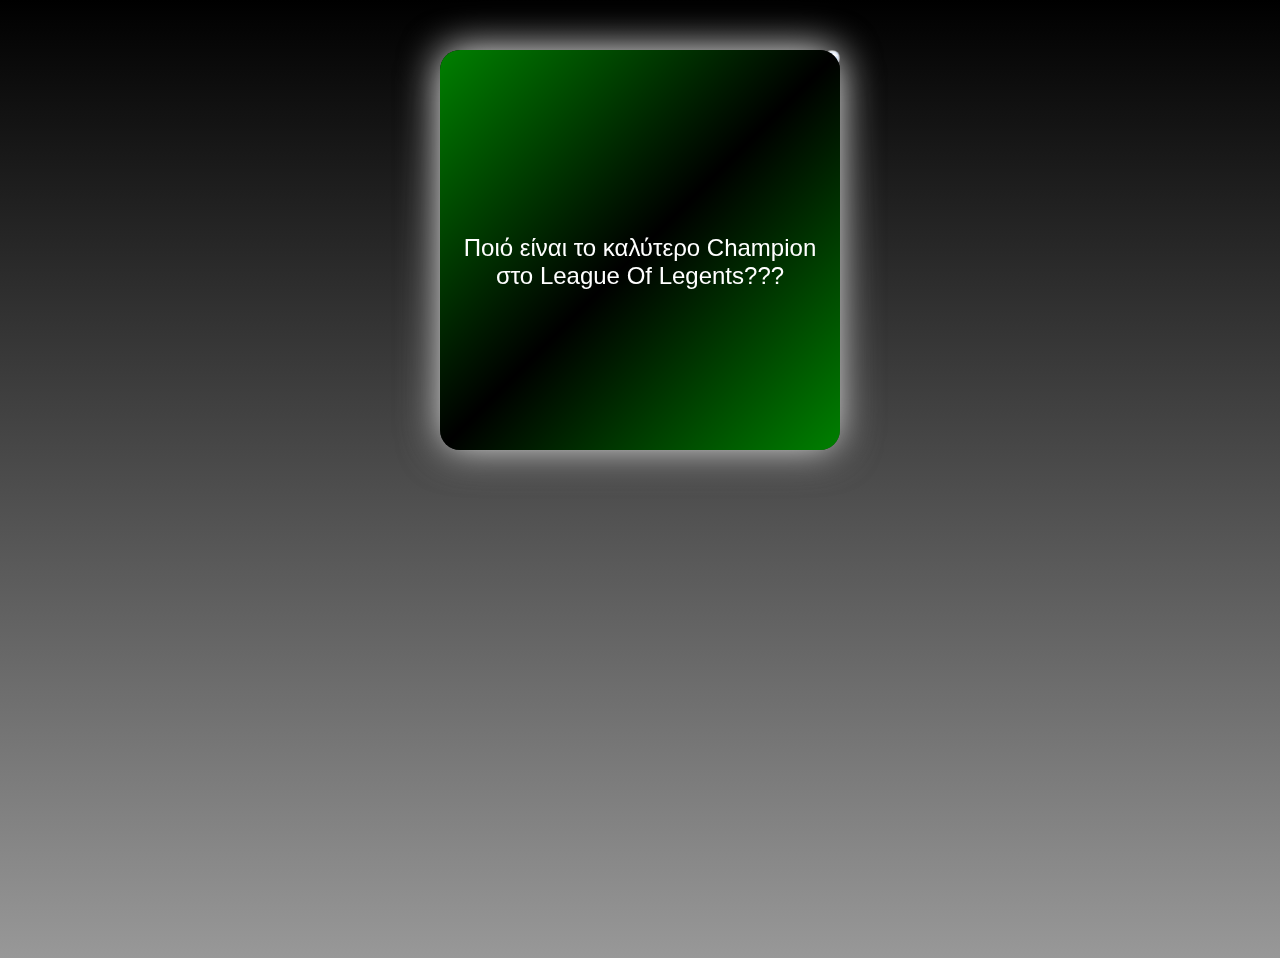
==== index.html @ 0c800672 "First Page" ====
<!DOCTYPE html>
<html>

<header>
    <meta charset="utf-8">
    <title>Riven Flip Card</title>
    <style>
        body{
            height: 100vh;
            background-image: linear-gradient(to bottom, rgb(0, 0, 0), rgb(152, 152, 152));
        }
        /* container make up */

        .container{
            width: 400px;
            height: 400px;
            perspective: 1000px;
            margin: 50px auto 0;
        }
        .flip-card{
            position: relative;
            transform-style: preserve-3d;
            width: 100%;
            height: 100%;
            transform: translateZ(-1px);
            transition-duration: 2s;
        }
        .front, .back{
            position: absolute;
            width: 100%;
            height: 100%;
            border-radius: 20px;
            box-shadow: 0 0 40px;
        }
        img{
            border-radius: 20px;
        }
        .front{
            transform: translatez(1px);
            
        }
        .back{
            transform: rotatey(180deg);
        }
        .flip-card:hover{
            transform: rotatey(540deg) translateZ(-1px);
            transition-duration: 5s;
            transition-timing-function: cubic-bezier(.82,.01,.1,.99);
        }


        /* fonts */
        .front{
            background-image: linear-gradient(to bottom right, green, black, green);
            width: 100%;
            height: 100%;
            color: white;
            text-align: center;
        }
        .front p{
            padding: 160px 20px 0;
            font-family: 'Franklin Gothic Medium', 'Arial Narrow', Arial, sans-serif;
            font-size: x-large;
        }


    </style>
</header>

<body>
    <div class="container">
        <div class="flip-card">
            <div class="back"><img src="images/riven.gif"></div>
            <div class="front">
                <p>Ποιό είναι το καλύτερο Champion στο League Of Legents???</p>
            </div>
        </div>
    </div>
</body>


</html>
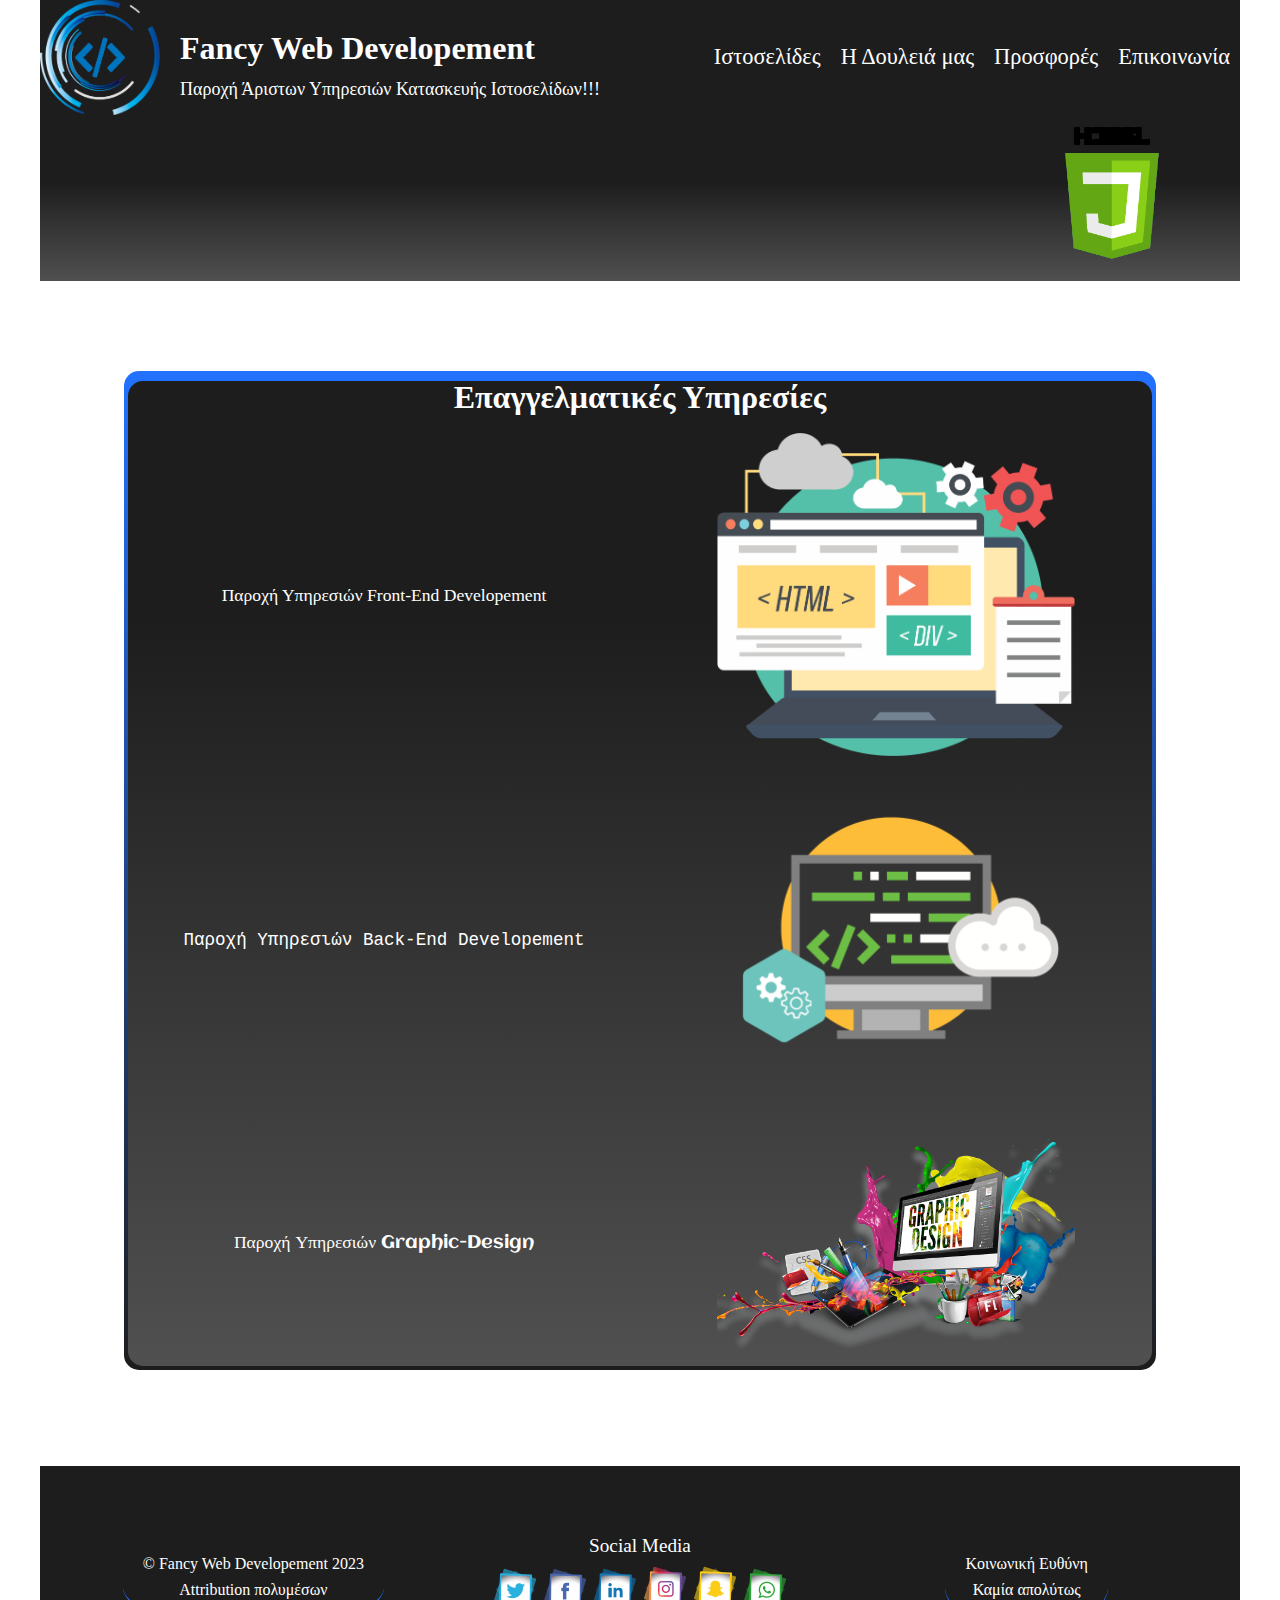
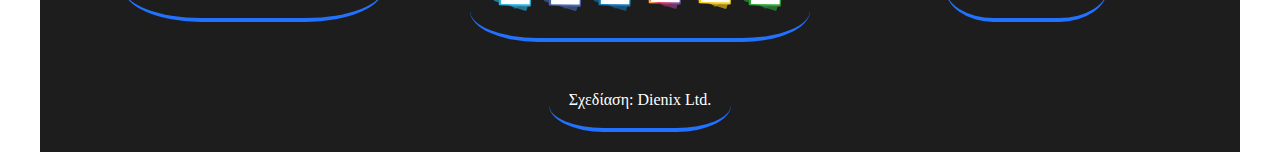
==== commit 22796f47: "1st Website" ====
--- a/index.html
+++ b/index.html
@@ -1,82 +1,93 @@
 <!DOCTYPE html>
 <html>
 
-<header>
-    <meta charset="utf-8">
-    <title>Riven Flip Card</title>
-    <style>
-        body{
-            height: 100vh;
-            background-image: linear-gradient(to bottom, rgb(0, 0, 0), rgb(152, 152, 152));
-        }
-        /* container make up */
-
-        .container{
-            width: 400px;
-            height: 400px;
-            perspective: 1000px;
-            margin: 50px auto 0;
-        }
-        .flip-card{
-            position: relative;
-            transform-style: preserve-3d;
-            width: 100%;
-            height: 100%;
-            transform: translateZ(-1px);
-            transition-duration: 2s;
-        }
-        .front, .back{
-            position: absolute;
-            width: 100%;
-            height: 100%;
-            border-radius: 20px;
-            box-shadow: 0 0 40px;
-        }
-        img{
-            border-radius: 20px;
-        }
-        .front{
-            transform: translatez(1px);
-            
-        }
-        .back{
-            transform: rotatey(180deg);
-        }
-        .flip-card:hover{
-            transform: rotatey(540deg) translateZ(-1px);
-            transition-duration: 5s;
-            transition-timing-function: cubic-bezier(.82,.01,.1,.99);
-        }
-
-
-        /* fonts */
-        .front{
-            background-image: linear-gradient(to bottom right, green, black, green);
-            width: 100%;
-            height: 100%;
-            color: white;
-            text-align: center;
-        }
-        .front p{
-            padding: 160px 20px 0;
-            font-family: 'Franklin Gothic Medium', 'Arial Narrow', Arial, sans-serif;
-            font-size: x-large;
-        }
-
-
-    </style>
-</header>
+<head>
+  <meta charset="utf-8">
+  <meta name="viewport" content="width=device-width, initial-scale=1">
+  <title>Web Page Developement</title>
+  <link rel="stylesheet" href="styles/style.css">
+  <link href='https://fonts.googleapis.com/css?family=Aclonica' rel='stylesheet'>
+</head>
 
 <body>
-    <div class="container">
-        <div class="flip-card">
-            <div class="back"><img src="images/riven.gif"></div>
-            <div class="front">
-                <p>Ποιό είναι το καλύτερο Champion στο League Of Legents???</p>
-            </div>
+  <div class="container">
+    <header>
+      <img src="images/logo.png" alt="Web Dev Logo">
+      <h2><a href="index.html">Fancy Web Developement</a></h2>
+      <p>Παροχή Άριστων Υπηρεσιών Κατασκευής Ιστοσελίδων!!!</p>
+      <nav>
+        <input class="hamb-checkbox" type="checkbox" id="checkbox"/>
+        <label class="hamb-label" for="checkbox">
+          <span class="line1 hamb-line"></span>
+          <span class="line2 hamb-line"></span>
+          <span class="line3 hamb-line"></span>
+        </label>
+        <ul>
+          <li><a href="#">Ιστοσελίδες</a>
+            <ul>
+              <li><a href="to_be_constructed.html">Απλές</a></li>
+              <li><a href="to_be_constructed.html">Σύνθετες</a></li>
+              <li><a href="to_be_constructed.html">Animations</a></li>
+            </ul>
+          </li>
+          <li><a href="to_be_constructed.html">Η Δουλειά μας</a></li>
+          <li><a href="to_be_constructed.html">Προσφορές</a></li>
+          <li><a href="to_be_constructed.html">Επικοινωνία</a></li>
+        </ul>
+      </nav>
+      <div class="head_extention">
+        <div class="logo">
+          <img class="html" src="images/HTML Logo.png" alt="HTML">
+          <img class="css" src="images/CSS Logo.png" alt="CSS">
+          <img class="js" src="images/JavaScript Logo.png" alt="JavaScript">
         </div>
-    </div>
+      </div>
+    </header>
+
+    <main>
+      <table>
+        <caption>
+          <h1>Επαγγελματικές Υπηρεσίες</h1>
+        </caption>
+        <tr>
+          <td>Παροχή Υπηρεσιών Front-End Developement</td>
+          <td><img src="images/front-end.png" alt="Front-End Pic"></td>
+        </tr>
+        <tr>
+          <td>Παροχή Υπηρεσιών Back-End Developement</td>
+          <td><img src="images/back-end.png" alt="Back-End Pic"></td>
+        </tr>
+        <tr>
+          <td>Παροχή Υπηρεσιών Graphic-Design</td>
+          <td><img src="images/graphic-design.png" alt="Graphic-Design Pic"></td>
+        </tr>
+      </table>
+    </main>
+
+    <footer>
+      <div class="first-column">
+        <h3>&copy; Fancy Web Developement 2023</h3>
+        <p><a href='attr.html'>Attribution πολυμέσων</a></p>
+      </div>
+      <div class="second-column">
+        <h3>Social Media</h3>
+        <div class="social">
+          <div class="twitter"><img src="images/twitter.png"></div>
+          <div class="facebook"><img src="images/facebook.png"></div>
+          <div class="linkedin"><img src="images/linkedin.png"></div>
+          <div class="instagram"><img src="images/instagram.png"></div>
+          <div class="snapchat"><img src="images/snapchat.png"></div>
+          <div class="whats-up"><img src="images/whatsup.png"></div>
+        </div>
+      </div>
+      <div class="third-column">
+        <h3>Κοινωνική Ευθύνη</h3>
+        <p>Καμία απολύτως</p>
+      </div>
+      <div class="design"><p>Σχεδίαση: Dienix Ltd.</p></div>
+    </footer>
+  </div>
 </body>
 
 
-</html>+</html>
--- a/styles/style.css
+++ b/styles/style.css
@@ -0,0 +1,589 @@
+* {
+  box-sizing: border-box;
+}
+
+*, *:before, *:after {
+  box-sizing: border-box;
+}
+
+html, body, div, span, object, iframe, figure, h1, h2, h3, h4, h5, h6, p, blockquote, pre, a, code, em, img, small, strike, strong, sub, sup, tt, b, u, i, ol, ul, li, fieldset, form, label, table, caption, tbody, tfoot, thead, tr, th, td, main, canvas, embed, footer, header, nav, section, video {
+  margin: 0;
+  padding: 0;
+  border: 0;
+  font-size: 100%;
+  font: inherit;
+  vertical-align: baseline;
+  text-rendering: optimizeLegibility;
+  -webkit-font-smoothing: antialiased;
+  text-size-adjust: none;
+}
+
+footer, header, nav, section, main {
+  display: block;
+}
+
+body {
+  line-height: 1;
+}
+
+ol, ul {
+  list-style: none;
+}
+
+blockquote, q {
+  quotes: none;
+}
+
+blockquote:before, blockquote:after, q:before, q:after {
+  content: "";
+  content: none;
+}
+
+table {
+  border-collapse: collapse;
+  border-spacing: 0;
+}
+
+input {
+  -webkit-appearance: none;
+  border-radius: 0;
+}
+
+/* 
+Dark Theme
+
+Neon Blue as MAIN Color
+
+White Text
+
+TimberWolf Shading
+*/
+/* Nav Menu */
+/* Header */
+/* Footer */
+@font-face {
+  font-family: "rubik";
+  src: url("../../fonts/rubik/Rubik-VariableFont_wght.ttf"), url("../../fonts/rubik/Rubik-Italic-VariableFont_wght.ttf");
+}
+html {
+  font-size: 100%;
+}
+
+* {
+  font-family: rubik, sans-serif;
+}
+* a {
+  font-family: inherit;
+  text-decoration: none;
+  color: inherit;
+}
+
+/* Nav Font */
+nav a {
+  font-size: 1.4rem;
+}
+
+/* Header Font */
+header h2, header p {
+  color: #FFFFFF;
+}
+header h2 {
+  font-size: 1.4rem;
+  font-weight: 700;
+}
+
+@media screen and (min-width: 1025px) {
+  header h2 {
+    font-size: 200%;
+  }
+  header p {
+    font-size: 1.125rem;
+  }
+}
+/* Footer Font */
+footer .second-column {
+  font-size: 1.2rem;
+}
+
+/* Main Font */
+main table {
+  color: #FFFFFF;
+}
+main table caption {
+  font-size: 2rem;
+  padding-bottom: 20px;
+  font-weight: 700;
+}
+main table tr {
+  font-size: 1.1rem;
+}
+main table tr:nth-child(1) {
+  font-family: "Comic Sans MS", "Comic Sans", cursive;
+}
+main table tr:nth-child(2) {
+  font-family: "Courier New", Courier, monospace;
+}
+main table tr:nth-child(3) {
+  font-family: "Aclonica", cursive;
+}
+
+/* Nav Menu */
+/* Header */
+/* Footer */
+header {
+  display: grid;
+  width: 100%;
+  position: relative;
+  grid-template-areas: "logo title nav";
+  grid-template-columns: 40px 1fr min-content;
+  justify-content: flex-start;
+  align-items: center;
+  background-color: #1D1D1D;
+}
+header img {
+  width: 40px;
+  grid-area: logo;
+}
+header h2 {
+  grid-area: title;
+  padding-left: 20px;
+}
+header p {
+  display: none;
+  grid-area: sub-title;
+  padding-left: 20px;
+}
+header nav {
+  grid-area: nav;
+}
+header .head_extention {
+  display: none;
+}
+
+@media screen and (min-width: 481px) {
+  header {
+    grid-template-areas: "logo title" "nav nav";
+    grid-template-columns: 40px 1fr;
+  }
+}
+@media screen and (min-width: 769px) {
+  header {
+    grid-template-columns: 40% 60%;
+  }
+  header img {
+    justify-self: flex-end;
+  }
+  header .head_extention {
+    display: flex;
+    justify-content: flex-end;
+    grid-column-start: 1;
+    grid-column-end: -1;
+    height: 13vw;
+    background-image: linear-gradient(#1D1D1D 40%, #505050);
+  }
+}
+@media screen and (min-width: 1025px) {
+  header {
+    grid-template-areas: "logo title nav" "logo sub-title nav";
+    grid-template-columns: 120px 1fr max-content;
+  }
+  header h2 {
+    align-self: flex-end;
+  }
+  header img {
+    width: 120px;
+  }
+  header p {
+    display: block;
+  }
+}
+/* Hamburger Menu */
+nav {
+  overflow: hidden;
+}
+nav .hamb-checkbox {
+  display: none;
+}
+nav ul {
+  display: flex;
+  position: absolute;
+  left: 0;
+  top: 40px;
+  visibility: hidden;
+  opacity: 0;
+  transition: all 0.001s ease;
+}
+nav .hamb-label {
+  position: relative;
+  width: 64px;
+  float: right;
+  padding: 20px;
+}
+nav .hamb-label:hover {
+  cursor: pointer;
+}
+nav .hamb-line {
+  background: #dbd7d2;
+  display: block;
+  height: 2px;
+  position: absolute;
+  width: 24px;
+  transition: all 1s ease;
+}
+nav .hamb-line.line1 {
+  top: 10px;
+}
+nav .hamb-line.line2 {
+  top: 18px;
+}
+nav .hamb-line.line3 {
+  top: 26px;
+}
+nav .hamb-checkbox:checked ~ ul {
+  visibility: visible;
+  opacity: 1;
+  transition: all 0.7s ease;
+}
+nav .hamb-checkbox:checked ~ .hamb-label .line1 {
+  transform: rotate(225deg);
+  top: 18px;
+}
+nav .hamb-checkbox:checked ~ .hamb-label .line2 {
+  background-color: transparent;
+}
+nav .hamb-checkbox:checked ~ .hamb-label .line3 {
+  transform: rotate(-225deg);
+  top: 18px;
+}
+
+/* Expanded Nav Menu */
+nav {
+  background-color: #1D1D1D;
+  /* Disabling :active of a li item that has items in it */
+}
+nav ul {
+  list-style-type: none;
+  flex-direction: column;
+  justify-content: end;
+  width: 100%;
+  z-index: 2;
+}
+nav ul li {
+  display: flex;
+  padding: 0 10px;
+  justify-content: center;
+  align-items: center;
+  height: 40px;
+  background-color: #1D1D1D;
+  color: #FFFFFF;
+  border-top: 1px dashed #dbd7d2;
+  position: relative;
+}
+nav ul li:last-child {
+  border-bottom: 1px dashed #dbd7d2;
+}
+nav ul li ul {
+  display: block;
+  visibility: hidden;
+  opacity: 0;
+  position: absolute;
+  z-index: 1;
+  top: 40px;
+  left: 50%;
+  transform: translateX(-50%);
+  width: 150px;
+  height: 100%;
+  margin: 0 auto;
+}
+nav ul li ul li {
+  height: 40px;
+  display: flex;
+  justify-content: center;
+  background-color: #1D1D1D;
+  border-radius: 15px;
+  border: 1px solid #dbd7d2;
+  box-shadow: 0 0 15px #dbd7d2;
+}
+nav ul li:hover ul {
+  visibility: visible;
+  opacity: 1;
+  transition: olacity 1s ease;
+}
+nav ul a {
+  margin: 0;
+  padding: 0;
+  text-decoration: none;
+  color: inherit;
+  display: block;
+}
+nav ul li:hover {
+  background-color: #5996FF;
+}
+nav ul li:active {
+  background-color: #2272FF;
+}
+nav > ul > li:first-child:active {
+  background-color: #5996FF;
+}
+
+@media screen and (min-width: 481px) {
+  nav {
+    overflow: visible;
+  }
+  nav .hamb-label {
+    display: none;
+  }
+  nav ul {
+    visibility: visible;
+    opacity: 1;
+    position: unset;
+    width: 100vw;
+  }
+  nav ul li:first-child {
+    border-top: none;
+  }
+  nav ul li:last-child {
+    border-bottom: none;
+  }
+}
+@media screen and (min-width: 769px) {
+  nav {
+    height: 40px;
+  }
+  nav ul {
+    flex-direction: row;
+    justify-content: space-around;
+    height: 100%;
+  }
+  nav ul li {
+    height: 100%;
+    width: unset;
+    border: unset;
+  }
+  nav ul li:active, nav ul li:hover {
+    border-radius: 15px;
+  }
+}
+@media screen and (min-width: 1025px) {
+  nav ul {
+    justify-content: flex-end;
+    width: 100%;
+  }
+}
+@keyframes first {
+  26% {
+    transform: translateY(0px) rotateX(0) translateZ(0);
+  }
+  29% {
+    transform: translateY(100px) rotateX(-90deg) translateZ(0);
+    opacity: 1;
+  }
+  33% {
+    transform: translateY(0) rotateX(-180deg) translateZ(100px);
+    opacity: 0;
+  }
+  93% {
+    transform: translateZ(-400px);
+    opacity: 0;
+  }
+  100% {
+    transform: translateZ(0);
+    opacity: 1;
+  }
+}
+@keyframes second {
+  0%, 25% {
+    opacity: 0;
+  }
+  26% {
+    transform: translateZ(-400px);
+    opacity: 0;
+  }
+  33% {
+    transform: translateZ(0);
+    opacity: 1;
+  }
+  59% {
+    transform: translateY(0) rotateX(0) translateZ(0);
+  }
+  62% {
+    transform: translateY(100px) rotateX(-90deg) translateZ(0);
+    opacity: 1;
+  }
+  66% {
+    transform: translateY(0) rotateX(-180deg) translateZ(100px);
+    opacity: 0;
+  }
+  67%, 100% {
+    transform: translateY(0) rotateX(0) translateZ(0);
+    opacity: 0;
+  }
+}
+@keyframes third {
+  0%, 25% {
+    opacity: 0;
+  }
+  60% {
+    transform: translateZ(-400px);
+    opacity: 0;
+  }
+  67% {
+    transform: translateZ(0);
+    opacity: 1;
+  }
+  93% {
+    transform: translateY(0) rotateX(0) translateZ(0);
+  }
+  97% {
+    transform: translateY(100px) rotateX(-90deg) translateZ(0);
+    opacity: 1;
+  }
+  100% {
+    transform: translateY(0) rotateX(-180deg) translateZ(100px);
+    opacity: 0;
+  }
+}
+.logo {
+  position: relative;
+  perspective: 1000px;
+  transform-style: preserve-3d;
+  width: 20vw;
+}
+.logo img {
+  position: absolute;
+  top: 0;
+  left: 0;
+  right: 0;
+  margin: auto;
+  width: 50%;
+}
+.logo .html {
+  animation: first 40s linear infinite;
+}
+.logo .css {
+  animation: second 40s linear infinite;
+}
+.logo .js {
+  animation: third 40s linear infinite;
+}
+
+footer {
+  display: flex;
+  flex-direction: column;
+  align-items: center;
+  padding: 20px;
+  color: #FFFFFF;
+  background-color: #1D1D1D;
+}
+footer img {
+  width: 50px;
+}
+footer * {
+  text-align: center;
+}
+footer > * {
+  padding: 20px;
+  border-bottom: solid 4px #2272FF;
+  border-radius: 30%;
+}
+footer h3 {
+  padding-bottom: 10px;
+}
+footer .second-column {
+  border-radius: 20%;
+}
+footer .second-column .social {
+  display: grid;
+  grid-template-columns: 1fr 1fr 1fr;
+  grid-row: 50px;
+}
+
+@media screen and (min-width: 769px) {
+  footer {
+    display: grid;
+    grid-template-columns: 1fr 1fr 1fr;
+    justify-content: center;
+    align-items: center;
+  }
+  footer .design {
+    grid-column-start: 1;
+    grid-column-end: -1;
+  }
+  footer > * {
+    width: fit-content;
+    padding-top: 50px;
+    margin: auto;
+  }
+}
+@media screen and (min-width: 1025px) {
+  footer .second-column {
+    border-radius: 20%;
+  }
+  footer .second-column .social {
+    display: flex;
+  }
+}
+main table {
+  width: 80vw;
+  margin: 100px auto;
+  text-align: center;
+  table-layout: fixed;
+  border-collapse: separate;
+  position: relative;
+  border-top: none;
+  border-radius: 0 0 15px 15px;
+  background-image: linear-gradient(#1D1D1D 20%, #505050);
+}
+main table::before {
+  content: "";
+  position: absolute;
+  width: calc(100% + 8px);
+  height: calc(100% + 14px);
+  top: -10px;
+  left: -4px;
+  background-image: linear-gradient(#2272FF, #1D1D1D);
+  border-radius: 15px;
+  z-index: -1;
+}
+main table caption {
+  border-radius: 15px 15px 0 0;
+  background-color: #1D1D1D;
+}
+main table td:first-child {
+  vertical-align: middle;
+}
+main table td:nth-child(2) {
+  display: none;
+}
+main table td:first-child {
+  padding: 20px 0;
+}
+main img {
+  width: 70%;
+}
+
+@media screen and (min-width: 481px) {
+  main table td:nth-child(2) {
+    display: table-cell;
+  }
+  main table td:first-child {
+    padding: 0;
+  }
+}
+.container {
+  display: flex;
+  flex-direction: column;
+  height: 100vh;
+  min-width: 260px;
+  background-image: linear-gradient(white, #dbd7d2, white, 90deg);
+}
+.container main {
+  flex-grow: 1;
+}
+
+@media screen and (min-width: 1200px) {
+  .container {
+    width: 1200px;
+    margin: auto;
+  }
+}/*# sourceMappingURL=style.css.map */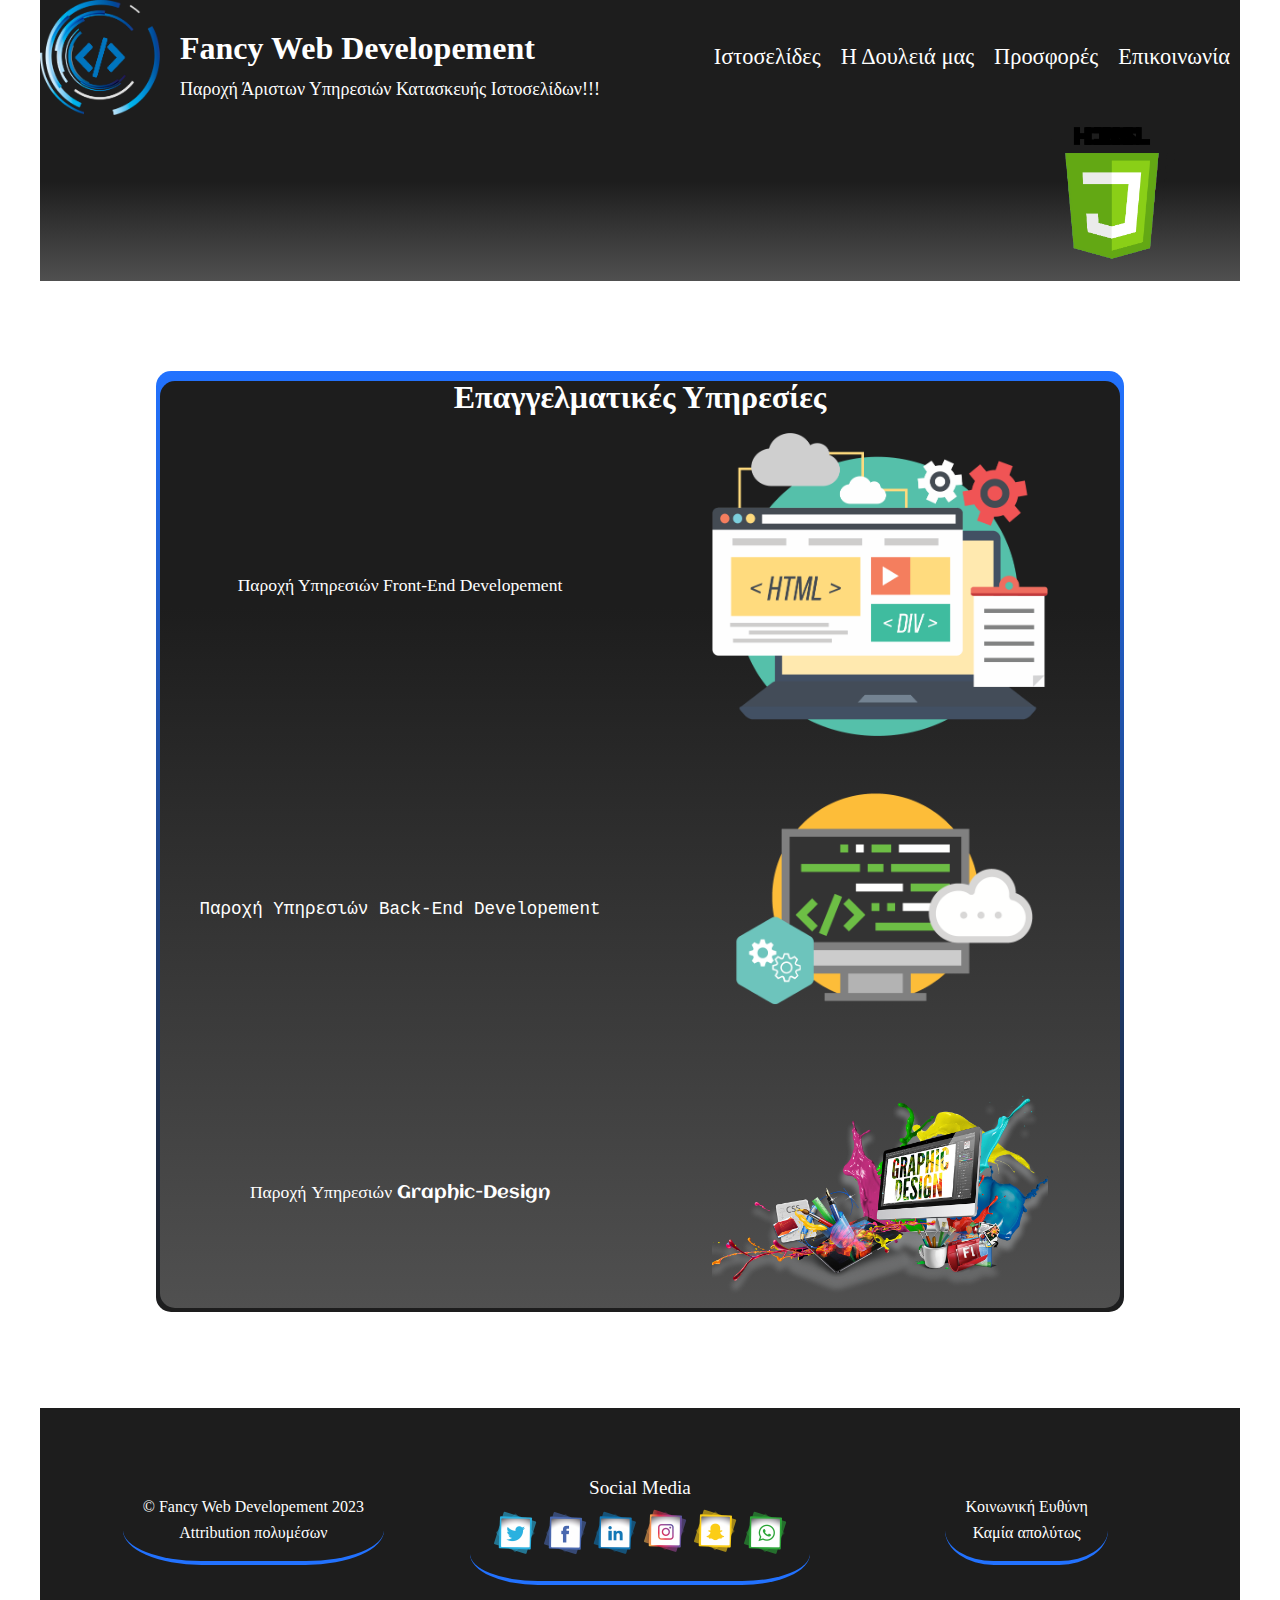
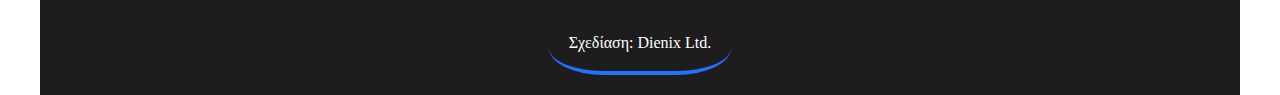
==== commit a24a3c06: "Newly added Animated Background" ====
--- a/index.html
+++ b/index.html
@@ -27,7 +27,7 @@
             <ul>
               <li><a href="to_be_constructed.html">Απλές</a></li>
               <li><a href="to_be_constructed.html">Σύνθετες</a></li>
-              <li><a href="to_be_constructed.html">Animations</a></li>
+              <li><a href="comet.html">Animations</a></li>
             </ul>
           </li>
           <li><a href="to_be_constructed.html">Η Δουλειά μας</a></li>
--- a/styles/style.css
+++ b/styles/style.css
@@ -524,7 +524,7 @@
   }
 }
 main table {
-  width: 80vw;
+  width: 80%;
   margin: 100px auto;
   text-align: center;
   table-layout: fixed;
